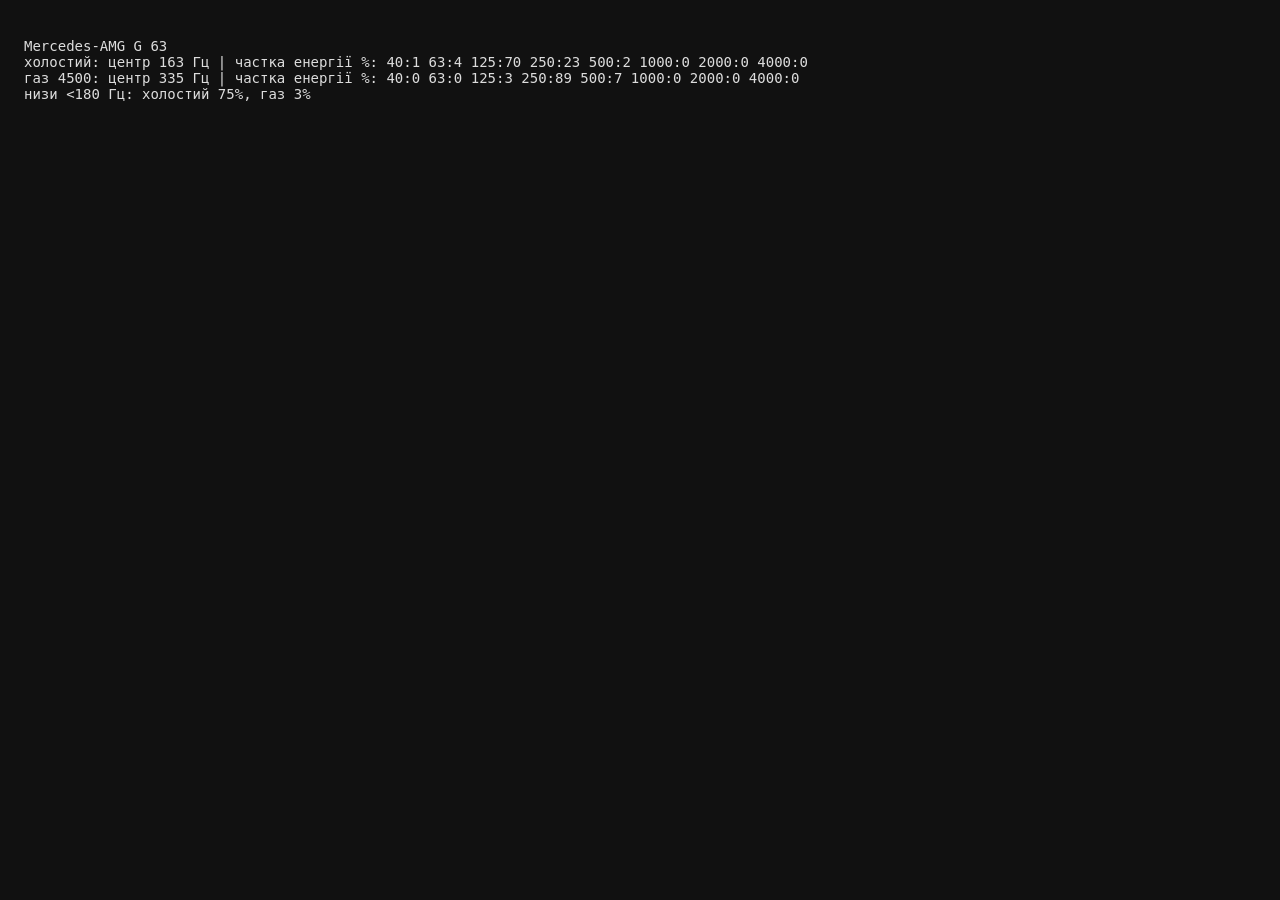
==== tools/bass.html @ 4393e663 "G 63: deeper, bassier exhaust; add spectrum check page Longer pipes (4.0/4.6 ms), darker muffler (95" ====
<!doctype html>
<html lang="uk"><head><meta charset="utf-8"><title>Пердун — спектр профілю</title>
<style>body{background:#111;color:#ddd;font:14px monospace;padding:16px}</style></head>
<body><pre id="out">…</pre>
<script type="module">
// Спектр машини (?car=id) на холостому та на газу: частка енергії по смугах і центр спектру.
for (const f of ['cars.js', 'vehicle.js', 'engine-core.js']) await fetch('../js/' + f, { cache: 'reload' });
const { CARS } = await import('../js/cars.js');
const { EngineSynth } = await import('../js/engine-core.js');
const id = new URLSearchParams(location.search).get('car') || 'amg-g63';
const car = CARS.find((c) => c.id === id);
const SR = 48000, N = 4096;
const bands = [40, 63, 125, 250, 500, 1000, 2000, 4000];

function spectrum(rpm, load) {
  const s = new EngineSynth(SR); s.setCar(car.engine);
  const L = new Float32Array(128), R = new Float32Array(128), buf = [];
  for (let b = 0; b < 3 * SR / 128; b++) {
    s.render(L, R, 128, { rpm, load, overrun: 0, cut: 0, crank: 0 });
    // ?ch=L — лише лівий канал (так його чує один динамік), інакше середнє L+R
    const ch = new URLSearchParams(location.search).get('ch');
    if (b > SR / 128) for (let i = 0; i < 128; i++) buf.push(ch === 'L' ? L[i] : (L[i] + R[i]) / 2);
  }
  const pw = new Float64Array(N / 2);
  let frames = 0;
  for (let o = 0; o + N <= buf.length; o += N / 2, frames++) {
    for (let k = 1; k < N / 2; k++) {        // повільний DFT по потрібних біннах (достатньо для тесту)
      if (k % 2) continue;
      let re = 0, im = 0;
      for (let n = 0; n < N; n += 2) {
        const w = 0.5 - 0.5 * Math.cos(2 * Math.PI * n / N), x = buf[o + n] * w, a = 2 * Math.PI * k * n / N;
        re += x * Math.cos(a); im -= x * Math.sin(a);
      }
      pw[k] += re * re + im * im;
    }
    if (frames >= 3) break;
  }
  let num = 0, den = 0; const e = bands.map(() => 0);
  for (let k = 2; k < N / 2; k += 2) {
    const f = k * SR / N; if (f > 8000) break;
    num += pw[k] * f; den += pw[k];
    bands.forEach((fc, j) => { if (f >= fc / Math.SQRT2 && f < fc * Math.SQRT2) e[j] += pw[k]; });
  }
  const tot = e.reduce((a, b) => a + b, 0);
  return { cen: Math.round(num / den), b: e.map((v) => Math.round(100 * v / tot)) };
}

const idle = spectrum(car.engine.idle, 0.2), gas = spectrum(4500, 1);
const fmt = (r) => `центр ${r.cen} Гц | частка енергії %: ` + bands.map((f, i) => `${f}:${r.b[i]}`).join(' ');
document.getElementById('out').textContent =
  `${car.name}\nхолостий: ${fmt(idle)}\nгаз 4500: ${fmt(gas)}\nнизи <180 Гц: холостий ${idle.b[0] + idle.b[1] + idle.b[2]}%, газ ${gas.b[0] + gas.b[1] + gas.b[2]}%`;
window.__res = { idle, gas }; window.__done = true;
</script></body></html>
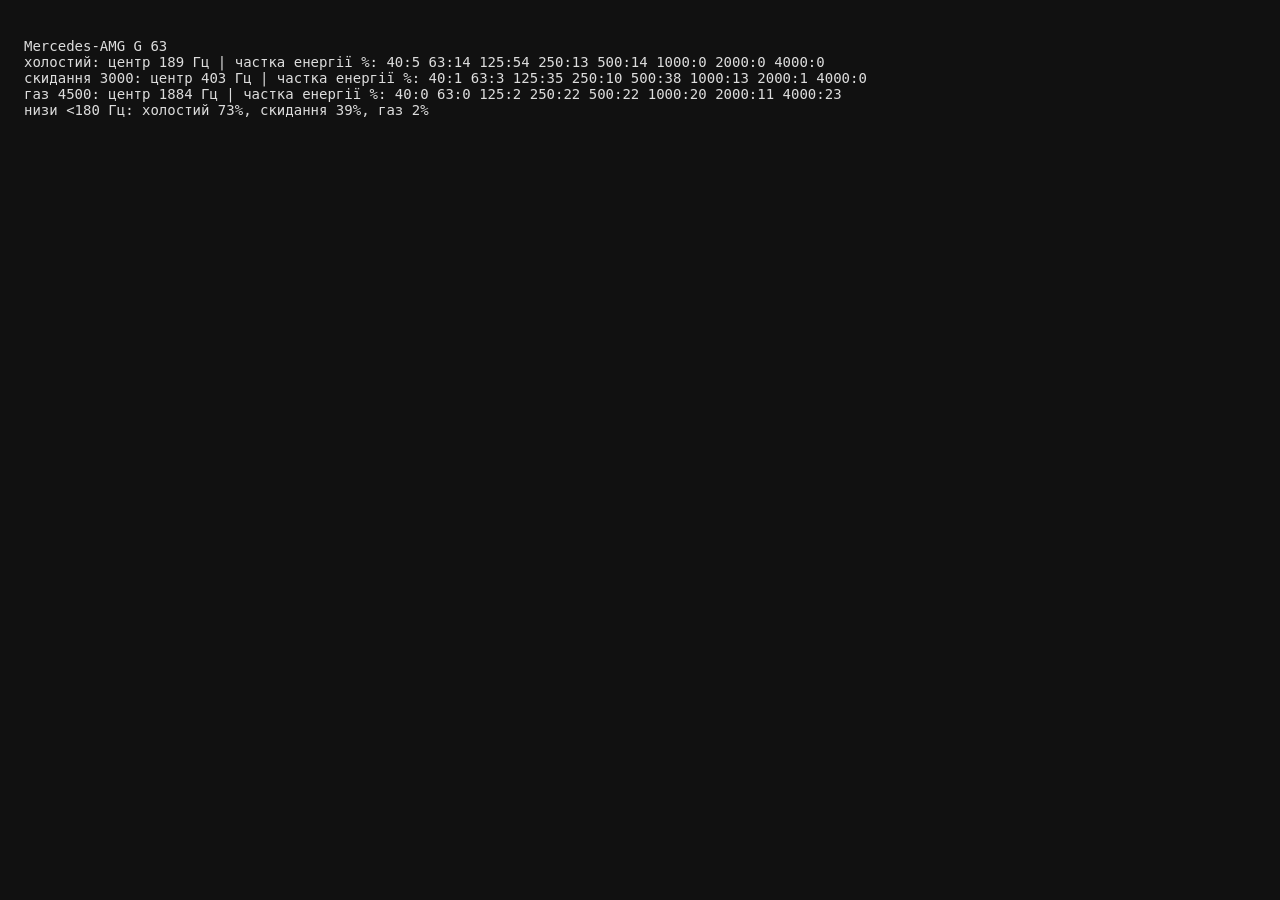
==== commit f7a37732: "G 63: more bass in idle and overrun burble New engine layer burbleBass: 40-150 Hz taken before the l" ====
--- a/tools/bass.html
+++ b/tools/bass.html
@@ -12,11 +12,11 @@
 const SR = 48000, N = 4096;
 const bands = [40, 63, 125, 250, 500, 1000, 2000, 4000];
 
-function spectrum(rpm, load) {
+function spectrum(rpm, load, overrun = 0) {
   const s = new EngineSynth(SR); s.setCar(car.engine);
   const L = new Float32Array(128), R = new Float32Array(128), buf = [];
   for (let b = 0; b < 3 * SR / 128; b++) {
-    s.render(L, R, 128, { rpm, load, overrun: 0, cut: 0, crank: 0 });
+    s.render(L, R, 128, { rpm, load, overrun, cut: 0, crank: 0 });
     // ?ch=L — лише лівий канал (так його чує один динамік), інакше середнє L+R
     const ch = new URLSearchParams(location.search).get('ch');
     if (b > SR / 128) for (let i = 0; i < 128; i++) buf.push(ch === 'L' ? L[i] : (L[i] + R[i]) / 2);
@@ -45,9 +45,11 @@
   return { cen: Math.round(num / den), b: e.map((v) => Math.round(100 * v / tot)) };
 }
 
-const idle = spectrum(car.engine.idle, 0.2), gas = spectrum(4500, 1);
+const idle = spectrum(car.engine.idle, 0.2), gas = spectrum(4500, 1), over = spectrum(3000, 0, 1);
 const fmt = (r) => `центр ${r.cen} Гц | частка енергії %: ` + bands.map((f, i) => `${f}:${r.b[i]}`).join(' ');
+const low = (r) => r.b[0] + r.b[1] + r.b[2];
 document.getElementById('out').textContent =
-  `${car.name}\nхолостий: ${fmt(idle)}\nгаз 4500: ${fmt(gas)}\nнизи <180 Гц: холостий ${idle.b[0] + idle.b[1] + idle.b[2]}%, газ ${gas.b[0] + gas.b[1] + gas.b[2]}%`;
-window.__res = { idle, gas }; window.__done = true;
+  `${car.name}\nхолостий: ${fmt(idle)}\nскидання 3000: ${fmt(over)}\nгаз 4500: ${fmt(gas)}\n` +
+  `низи <180 Гц: холостий ${low(idle)}%, скидання ${low(over)}%, газ ${low(gas)}%`;
+window.__res = { idle, gas, over }; window.__done = true;
 </script></body></html>
